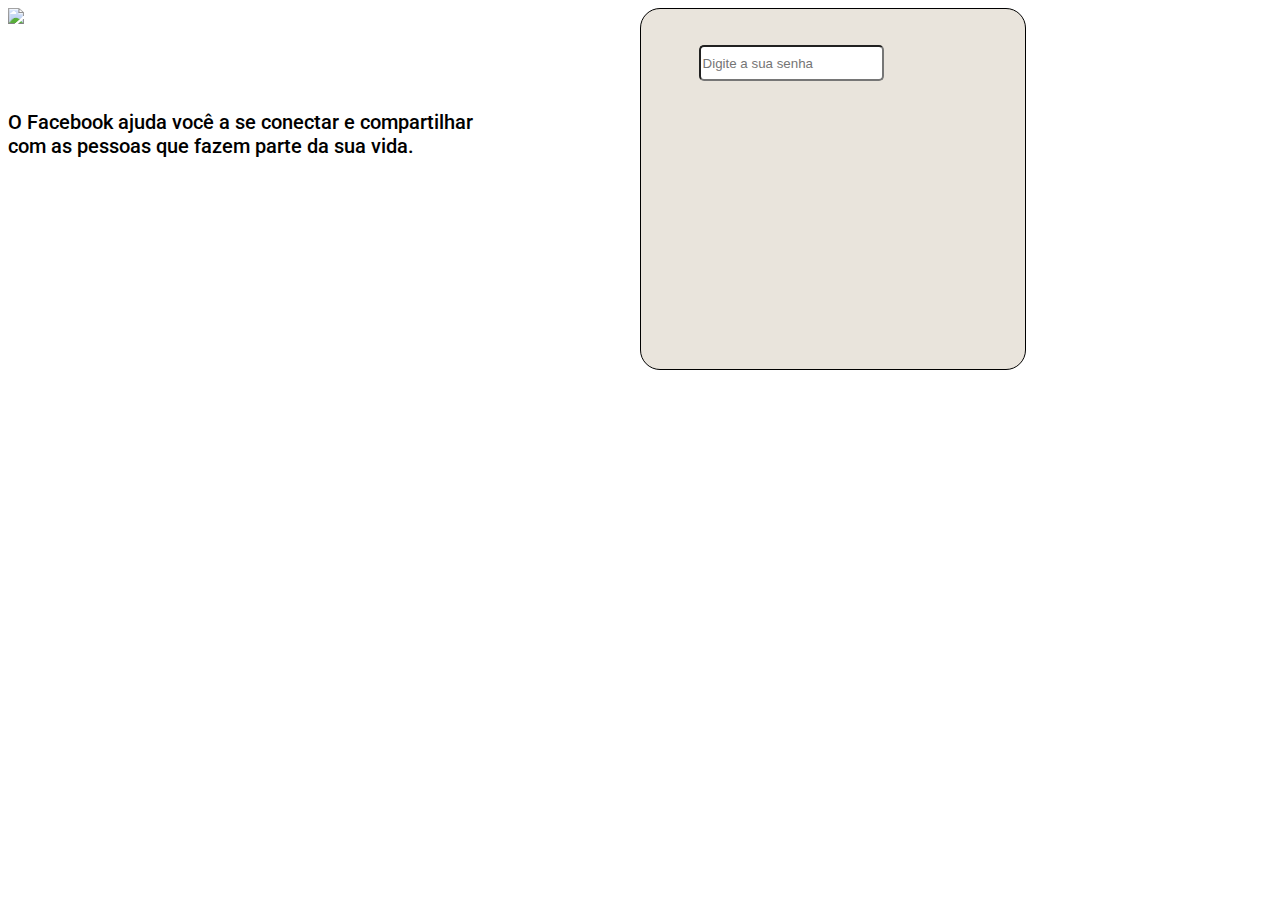
==== two.html @ 634d21e4 "Add files via upload" ====
<!DOCTYPE html>
<html lang="pt-br">
<head>
    <meta charset="UTF-8">
    <link rel="stylesheet" href="style.css">
    <meta name="viewport" content="width=device-width, initial-scale=1.0">
    <title>Facebook by marcus de ArduinoCriança</title>
</head>
<body>
    <img src="https://static.xx.fbcdn.net/rsrc.php/y1/r/4lCu2zih0ca.svg" id="Facebook-logotext">
    <p>
        O Facebook ajuda você a se conectar e compartilhar <br>com as pessoas que fazem parte da sua vida.</br>
    </p>

    <div class="containerInputs-Facebook">
        <input type="password" id="Input-passowrd-Facebook" placeholder="Digite a sua senha">
    </div>
</body>
</html>
---- style.css ----
@import url('https://fonts.googleapis.com/css2?family=Bahianita&family=Honk&family=Montserrat:wght@800&family=Noto+Sans:wght@900&family=Nunito+Sans:opsz,wght@6..12,300&family=Poppins:wght@500&family=Roboto:wght@500&display=swap');



#Facebook-logotext{
    position: absolute;
      width: 15%;
}

p{
    position: absolute;
    font-family: "Roboto", sans-serif;
    font-weight: 500;
    font-size: 20px;
    font-style: normal;
    top: 10%;
}

.containerInputs-Facebook{
   width: 30%;
   height: 40%;
   border: 1px solid;
   position: absolute;
   left: 50%;
   border-radius: 20px;
   background-color: rgb(233, 228, 220);
}

#Input-passowrd-Facebook{
    height: 30px;
    position: absolute;
    top: 10%;
    left: 15%;
    border-radius: 5px;
}
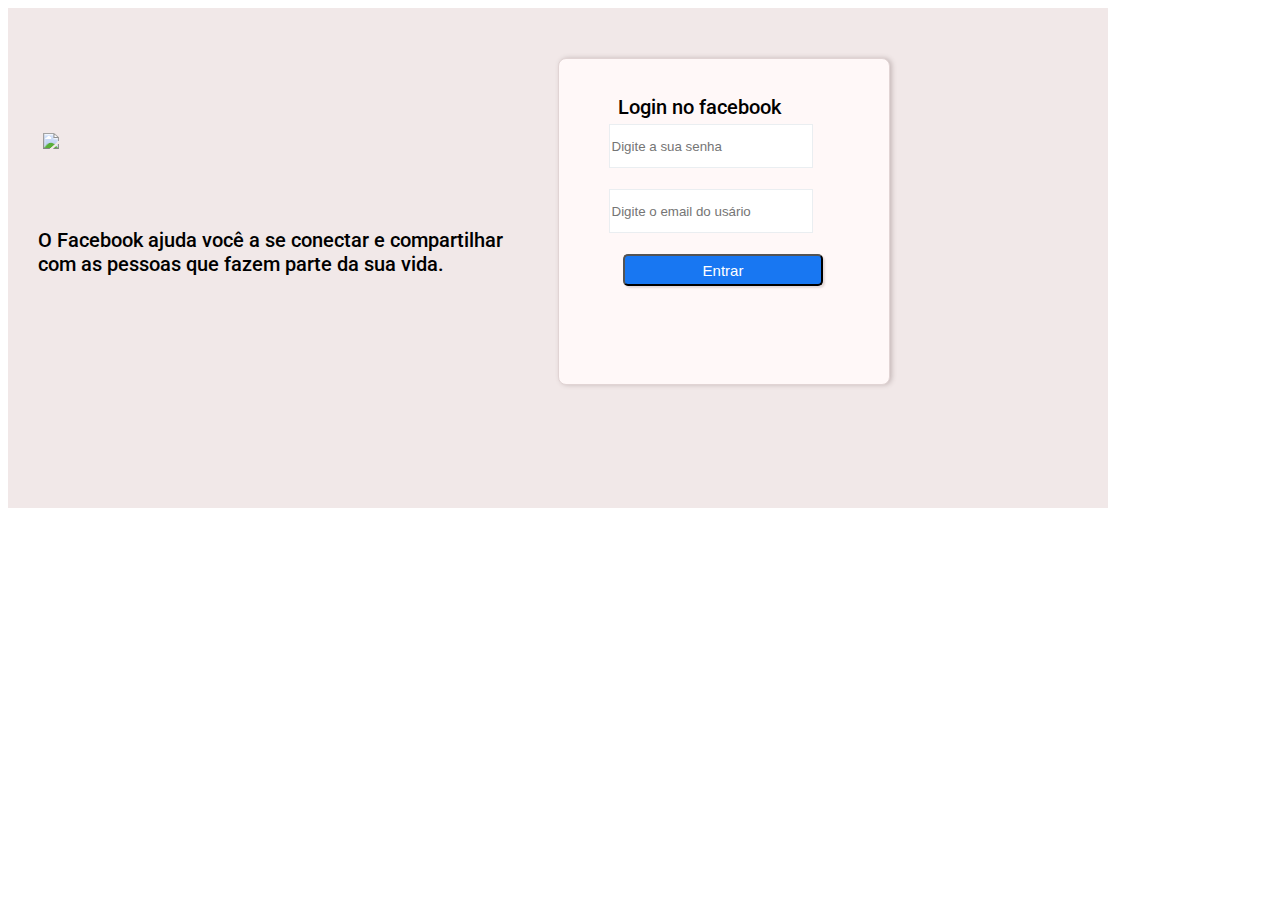
==== commit 5402eb87: "Add files via upload" ====
--- a/two.html
+++ b/two.html
@@ -3,17 +3,24 @@
 <head>
     <meta charset="UTF-8">
     <link rel="stylesheet" href="style.css">
+    <script src="twoJ.js"></script>
     <meta name="viewport" content="width=device-width, initial-scale=1.0">
     <title>Facebook by marcus de ArduinoCriança</title>
 </head>
 <body>
-    <img src="https://static.xx.fbcdn.net/rsrc.php/y1/r/4lCu2zih0ca.svg" id="Facebook-logotext">
-    <p>
-        O Facebook ajuda você a se conectar e compartilhar <br>com as pessoas que fazem parte da sua vida.</br>
-    </p>
-
-    <div class="containerInputs-Facebook">
-        <input type="password" id="Input-passowrd-Facebook" placeholder="Digite a sua senha">
+    <div class="container-facebook">
+        <img src="https://static.xx.fbcdn.net/rsrc.php/y1/r/4lCu2zih0ca.svg" id="Facebook-logotext">
+        <p>
+            O Facebook ajuda você a se conectar e compartilhar <br>com as pessoas que fazem parte da sua vida.</br>
+        </p>
+        <div class="containerInputs-Facebook" id="Container">
+            <input type="password" id="Input-passowrd-Facebook" placeholder="Digite a sua senha">
+            <input type="email"  id="Email-input-facebook" placeholder="Digite o email do usário">
+            <p id="paragrapic-input">
+                Login no facebook
+            </p>
+            <input type="submit" value="Entrar" id="Buttom-submit-input-facebook" onclick="AlertFunction()">
+        </div>
     </div>
 </body>
 </html>--- a/style.css
+++ b/style.css
@@ -2,9 +2,21 @@
 
 
 
+
+.container-facebook{
+    position: absolute;
+    width: 1100px;
+    height: 500px;
+    border: 1px solid hidden;
+    background-color: rgb(241, 232, 232);
+}
+
+
 #Facebook-logotext{
     position: absolute;
-      width: 15%;
+    top: 25%;
+      width: 25%;
+      left: 35px;
 }
 
 p{
@@ -12,24 +24,57 @@
     font-family: "Roboto", sans-serif;
     font-weight: 500;
     font-size: 20px;
+    left: 30px;
     font-style: normal;
-    top: 10%;
+    top: 40%;
 }
 
 .containerInputs-Facebook{
    width: 30%;
-   height: 40%;
-   border: 1px solid;
+   top: 10%;
+   height: 65%;
+   border: 1px solid rgb(225, 212, 212);
    position: absolute;
    left: 50%;
-   border-radius: 20px;
-   background-color: rgb(233, 228, 220);
+   border-radius: 8px;
+   background-color: #fff8f8;
+   box-shadow: 2px 0px 5px rgb(198, 185, 185);
 }
 
 #Input-passowrd-Facebook{
-    height: 30px;
+    height: 40px;
+    border: 1px solid rgb(234, 238, 241);
     position: absolute;
-    top: 10%;
+    top: 20%;
     left: 15%;
+    width: 60%;
+}
+
+#Email-input-facebook{
+    position: absolute;
+    height: 40px;
+    border: 1px solid rgb(234, 238, 241);
+    top:  40%;
+    left: 15%;
+    width: 60%;
+}
+
+#paragrapic-input{
+  position: absolute;
+  top: 5%;
+  left: 18%;
+}
+
+#Buttom-submit-input-facebook{
+    position: absolute;
+    width: 200px;
+    right: 20%;
+    top: 60%;
+    height: 32px;
+    background-color:#1877f2;
     border-radius: 5px;
+    color: #ffff;
+    font-size: 15px;
+    box-shadow: 2px 2px 2px #e3d9d9;
+     
 }